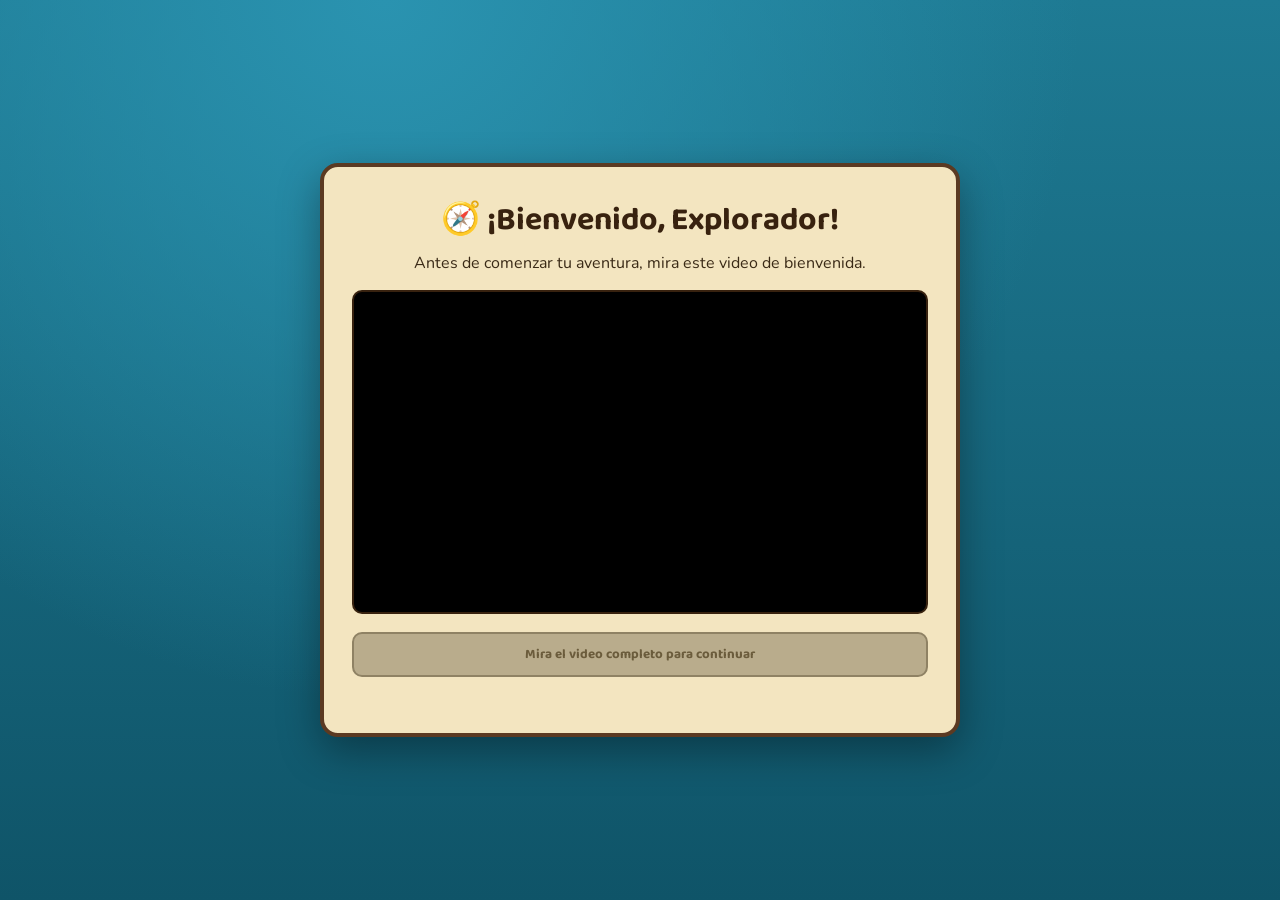
==== source/index.html @ 5573b9b8 "Add files via upload" ====
<!DOCTYPE html>
<html lang="es">
<head>
<meta charset="UTF-8">
<meta name="viewport" content="width=device-width, initial-scale=1.0">
<title>Pasaporte ELE — La aventura del español A1</title>
<link rel="preconnect" href="https://fonts.googleapis.com">
<link href="https://fonts.googleapis.com/css2?family=Baloo+2:wght@500;700;800&family=Nunito:wght@400;600;700;800&display=swap" rel="stylesheet">
<link rel="stylesheet" href="css/style.css">
</head>
<body>

<div class="intro-gate" id="introGate">
  <div class="intro-gate-inner">
    <h1>🧭 ¡Bienvenido, Explorador!</h1>
    <p>Antes de comenzar tu aventura, mira este video de bienvenida.</p>
    <div class="gate-video-wrap">
      <div id="gateYtPlayer"></div>
    </div>
    <button id="gateContinueBtn" class="btn-start gate-btn" disabled>Mira el video completo para continuar</button>
    <button id="gateSkipBtn" class="gate-skip">Ya lo vi, continuar →</button>
  </div>
</div>

<div id="appRoot">

<header class="topbar">
  <div class="brand">🧭 <span>Pasaporte ELE</span></div>
  <nav class="topnav">
    <a href="#map" class="active">🏠 Inicio</a>
    <a href="#" data-soon="Misiones">📖 Misiones</a>
    <a href="#" data-soon="Recompensas">🏆 Recompensas</a>
    <a href="#passport" >🪪 Mi Pasaporte</a>
    <a href="#" data-soon="Comunidad">💬 Comunidad</a>
  </nav>
</header>

<main class="layout">

  <aside class="intro-col">
    <div class="card intro-card">
      <h1>¡Bienvenido, Explorador!</h1>
      <p>Completa las 8 misiones, gana insignias, acumula puntos y conviértete en un <strong>Maestro del Español A1</strong>.</p>
      <div class="intro-btns">
        <a href="#map" class="btn-start">¡Comenzar aventura! →</a>
        <button id="introVideoBtn" class="btn-video">🎬 Ver video de bienvenida</button>
      </div>
    </div>
    <div class="mascot-card">
      <div class="mascot-emoji">🧑‍🦱🦜</div>
      <p class="mascot-quote">"¡Cada misión te acerca a tu meta!"</p>
    </div>
  </aside>

  <section class="map-wrap" id="map">
    <svg class="path-svg" viewBox="0 0 1000 700" preserveAspectRatio="none">
      <path id="routePath" d="" />
    </svg>
    <div class="nodes" id="nodesLayer"></div>
  </section>

  <aside class="passport-col" id="passport">
    <div class="card">
      <h2>★ Mi Pasaporte ELE ★</h2>
      <p class="sub">Colecciona tus 8 insignias y conviértete en un Maestro del Español A1</p>
      <div class="stamp-grid" id="stampGrid"></div>
    </div>
    <div class="card progress-card">
      <h3>Tu progreso</h3>
      <div class="progress-bar"><div class="progress-fill" id="progressFill"></div></div>
      <span class="progress-pct" id="progressPct">0%</span>
      <div class="stats-row">
        <div class="stat"><span class="stat-icon">⭐</span><span id="xpVal">0</span><label>XP</label></div>
        <div class="stat"><span class="stat-icon">🪙</span><span id="coinVal">0</span><label>Monedas</label></div>
        <div class="stat"><span class="stat-icon">🛡️</span><span id="levelVal">1</span><label>Nivel</label></div>
      </div>
    </div>
  </aside>

</main>

<footer class="footer">
  <span>Aprende · Juega · Practica · Gana</span>
  <button id="resetBtn" class="reset-link">Reiniciar progreso</button>
</footer>

<div class="modal-overlay" id="modalOverlay">
  <div class="modal" id="missionModal"></div>
</div>

<div class="toast" id="toast"></div>

</div>

<script src="https://www.youtube.com/iframe_api"></script>
<script src="js/missions-data.js"></script>
<script src="js/app.js"></script>
</body>
</html>
---- source/css/style.css ----
:root {
  --parchment: #F3E5C0;
  --parchment-dark: #E7D19C;
  --wood: #5B3A22;
  --wood-dark: #38220F;
  --ocean: #1E7A93;
  --ocean-deep: #0F5468;
  --jungle: #2F6B3C;
  --jungle-light: #529858;
  --sand: #E9CE95;
  --gold: #D9A441;
  --coral: #C1443A;
  --ink: #3A2A16;

  --font-display: 'Baloo 2', sans-serif;
  --font-body: 'Nunito', sans-serif;
}

* { box-sizing: border-box; }

body {
  margin: 0;
  font-family: var(--font-body);
  color: var(--ink);
  background:
    radial-gradient(ellipse at 30% 0%, #2A93B0 0%, transparent 55%),
    linear-gradient(180deg, var(--ocean) 0%, var(--ocean-deep) 100%);
  min-height: 100vh;
}

h1, h2, h3 { font-family: var(--font-display); margin: 0 0 8px; color: var(--wood-dark); }

/* ---------- Topbar ---------- */
.topbar {
  display: flex;
  align-items: center;
  justify-content: space-between;
  gap: 16px;
  padding: 14px 28px;
  background: repeating-linear-gradient(180deg, var(--wood) 0px, var(--wood) 6px, #6B4527 6px, #6B4527 12px);
  border-bottom: 4px solid var(--wood-dark);
  box-shadow: 0 4px 10px rgba(0,0,0,.25);
  flex-wrap: wrap;
}
.brand {
  font-family: var(--font-display);
  font-weight: 800;
  color: var(--parchment);
  font-size: 1.3rem;
  display: flex;
  align-items: center;
  gap: 8px;
}
.topnav { display: flex; gap: 22px; flex-wrap: wrap; }
.topnav a {
  color: var(--parchment);
  text-decoration: none;
  font-weight: 700;
  font-size: .95rem;
  opacity: .85;
  transition: opacity .15s, transform .15s;
}
.topnav a:hover { opacity: 1; transform: translateY(-1px); }
.topnav a.active { color: var(--gold); opacity: 1; }

/* ---------- Layout ---------- */
.layout {
  display: grid;
  grid-template-columns: 280px minmax(0,1fr) 300px;
  gap: 22px;
  max-width: 1400px;
  margin: 0 auto;
  padding: 26px 20px 60px;
  align-items: start;
}

/* ---------- Cards (parchment) ---------- */
.card {
  background: var(--parchment);
  border: 3px solid var(--wood);
  border-radius: 14px;
  padding: 20px;
  box-shadow: 0 8px 18px rgba(0,0,0,.25), inset 0 0 40px rgba(180,140,70,.25);
  position: relative;
}
.card::before {
  content: "";
  position: absolute; inset: 6px;
  border: 1px dashed rgba(91,58,34,.35);
  border-radius: 9px;
  pointer-events: none;
}

.intro-col { display: flex; flex-direction: column; gap: 18px; position: sticky; top: 20px; }
.intro-card p { line-height: 1.5; }
.intro-btns { display: flex; flex-direction: column; gap: 10px; margin-top: 10px; }
.btn-start {
  display: inline-block;
  background: var(--gold);
  color: var(--wood-dark);
  font-family: var(--font-display);
  font-weight: 700;
  text-decoration: none;
  padding: 10px 18px;
  border-radius: 10px;
  border: 2px solid var(--wood-dark);
  box-shadow: 0 4px 0 var(--wood-dark);
  transition: transform .1s;
  text-align: center;
}
.btn-start:active { transform: translateY(3px); box-shadow: none; }
.btn-video {
  background: var(--ocean);
  color: #fff;
  font-family: var(--font-display);
  font-weight: 700;
  padding: 9px 16px;
  border-radius: 10px;
  border: 2px solid var(--wood-dark);
  box-shadow: 0 4px 0 var(--wood-dark);
  cursor: pointer;
  transition: transform .1s;
}
.btn-video:active { transform: translateY(3px); box-shadow: none; }

.mascot-card {
  background: rgba(255,255,255,.08);
  border: 2px dashed rgba(255,255,255,.4);
  border-radius: 14px;
  padding: 16px;
  text-align: center;
  color: var(--parchment);
}
.mascot-emoji { font-size: 2.4rem; }
.mascot-quote { font-style: italic; opacity: .9; margin: 6px 0 0; }

/* ---------- Map ---------- */
.map-wrap {
  position: relative;
  aspect-ratio: 1219 / 1290;
  width: 100%;
  border-radius: 20px;
  border: 4px solid var(--wood-dark);
  overflow: hidden;
  background: url('../assets/mapa.jpg') center/cover no-repeat, var(--sand);
  box-shadow: 0 10px 30px rgba(0,0,0,.35);
}
.path-svg { position: absolute; inset: 0; width: 100%; height: 100%; }
.path-svg path {
  fill: none;
  stroke: var(--parchment);
  stroke-width: 5;
  stroke-linecap: round;
  stroke-dasharray: 2 16;
  opacity: .8;
}
.nodes { position: absolute; inset: 0; }

.node {
  position: absolute;
  transform: translate(-50%, -50%);
  display: flex;
  flex-direction: column;
  align-items: center;
  gap: 4px;
  background: none;
  border: none;
  cursor: pointer;
  width: 150px;
  font-family: var(--font-body);
  animation: node-appear .5s ease backwards;
  animation-delay: var(--delay, 0s);
}
.node-ring {
  position: absolute;
  top: 26px; left: 50%;
  width: 52px; height: 52px;
  transform: translate(-50%, -50%);
  border-radius: 50%;
  pointer-events: none;
}
.node.unlocked .node-ring { animation: ring-pulse 2.2s ease-out infinite; background: var(--ocean); }
.node.final.unlocked .node-ring { background: var(--gold); }
.node-badge {
  width: 52px; height: 52px;
  border-radius: 50%;
  display: flex; align-items: center; justify-content: center;
  font-family: var(--font-display);
  font-weight: 800;
  font-size: 1.3rem;
  color: #fff;
  border: 3px solid var(--wood-dark);
  box-shadow: 0 4px 0 rgba(0,0,0,.3);
  transition: transform .18s, box-shadow .18s;
  position: relative;
  z-index: 1;
}
.node:hover:not(.locked) .node-badge { transform: scale(1.14) translateY(-3px); box-shadow: 0 7px 14px rgba(0,0,0,.35), 0 0 0 5px rgba(217,164,65,.45); }
.node:hover:not(.locked) .node-label { transform: scale(1.06); background: var(--gold); }
.node.clicked .node-badge { animation: node-pop .26s ease; }
.node.unlocked .node-badge { background: var(--ocean); }
.node.done .node-badge { background: var(--jungle); animation: done-reveal .4s ease; }
.node.locked .node-badge { background: #8a8a8a; cursor: not-allowed; }
.node.final .node-badge { background: var(--gold); color: var(--wood-dark); width: 60px; height: 60px; font-size: 1.6rem; }
.node.locked { cursor: not-allowed; }
.node.shake .node-badge { animation: node-shake .4s ease; }

.node-label {
  background: var(--parchment);
  border: 2px solid var(--wood);
  border-radius: 8px;
  padding: 2px 8px;
  font-weight: 700;
  font-size: .78rem;
  text-align: center;
  white-space: nowrap;
  transition: transform .18s, background .18s;
}
.node-skills {
  font-size: .65rem;
  color: var(--parchment);
  background: var(--wood);
  padding: 1px 7px;
  border-radius: 6px;
  opacity: .9;
}

@keyframes node-appear {
  from { opacity: 0; transform: translate(-50%, -50%) scale(.4); }
  to   { opacity: 1; transform: translate(-50%, -50%) scale(1); }
}
@keyframes ring-pulse {
  0%   { box-shadow: 0 0 0 0 rgba(217,164,65,.55); }
  70%  { box-shadow: 0 0 0 16px rgba(217,164,65,0); }
  100% { box-shadow: 0 0 0 0 rgba(217,164,65,0); }
}
@keyframes node-pop {
  0%   { transform: scale(1); }
  40%  { transform: scale(.82); }
  70%  { transform: scale(1.18); }
  100% { transform: scale(1); }
}
@keyframes done-reveal {
  0%   { transform: scale(.6) rotate(-15deg); }
  60%  { transform: scale(1.15) rotate(6deg); }
  100% { transform: scale(1) rotate(0); }
}
@keyframes node-shake {
  0%, 100% { transform: translateX(0); }
  20% { transform: translateX(-6px) rotate(-4deg); }
  40% { transform: translateX(6px) rotate(4deg); }
  60% { transform: translateX(-4px) rotate(-2deg); }
  80% { transform: translateX(4px) rotate(2deg); }
}

/* ---------- Passport / progress ---------- */
.passport-col { display: flex; flex-direction: column; gap: 18px; position: sticky; top: 20px; }
.sub { font-size: .85rem; opacity: .8; margin-top: -4px; }
.stamp-grid {
  display: grid;
  grid-template-columns: repeat(2, 1fr);
  gap: 12px;
  margin-top: 14px;
}
.stamp-slot {
  aspect-ratio: 1;
  border: 2px dashed var(--wood);
  border-radius: 50%;
  display: flex; align-items: center; justify-content: center;
  font-family: var(--font-display);
  font-size: 1.4rem;
  color: var(--wood);
  opacity: .55;
}
.stamp-slot.filled {
  border-style: solid;
  background: var(--gold);
  opacity: 1;
  box-shadow: 0 3px 0 var(--wood-dark);
}
.stamp-slot img { width: 68%; height: 68%; object-fit: contain; filter: drop-shadow(0 1px 1px rgba(0,0,0,.3)); }
.stamp-slot.stamp-pop { animation: stamp-in .5s cubic-bezier(.3,1.6,.5,1); }
@keyframes stamp-in {
  0%   { transform: scale(2.4) rotate(-25deg); opacity: 0; }
  60%  { transform: scale(.9) rotate(8deg); opacity: 1; }
  100% { transform: scale(1) rotate(0); }
}

.progress-bar {
  height: 16px;
  background: rgba(91,58,34,.2);
  border-radius: 10px;
  overflow: hidden;
  border: 2px solid var(--wood);
}
.progress-fill {
  height: 100%;
  width: 0%;
  background: linear-gradient(90deg, var(--jungle-light), var(--jungle));
  transition: width .4s ease;
}
.progress-pct { font-weight: 800; font-family: var(--font-display); }
.stats-row { display: flex; justify-content: space-between; margin-top: 12px; }
.stat { display: flex; flex-direction: column; align-items: center; font-family: var(--font-display); font-weight: 700; }
.stat-icon { font-size: 1.2rem; }
.stat label { font-family: var(--font-body); font-size: .68rem; font-weight: 600; opacity: .7; }
.stat span.bump { display: inline-block; animation: stat-bump .3s ease; }
@keyframes stat-bump {
  0%   { transform: scale(1); }
  50%  { transform: scale(1.35); color: var(--gold); }
  100% { transform: scale(1); }
}

/* ---------- Footer ---------- */
.footer {
  text-align: center;
  padding: 18px;
  color: var(--parchment);
  font-family: var(--font-display);
  font-weight: 700;
  letter-spacing: .5px;
  display: flex;
  flex-direction: column;
  gap: 6px;
}
.reset-link {
  background: none; border: none;
  color: rgba(255,255,255,.6);
  font-family: var(--font-body);
  font-size: .75rem;
  text-decoration: underline;
  cursor: pointer;
}

/* ---------- Modal ---------- */
.modal-overlay {
  position: fixed; inset: 0;
  background: rgba(20,12,5,.6);
  display: none;
  align-items: center; justify-content: center;
  padding: 20px;
  z-index: 50;
}
.modal-overlay.open { display: flex; }
.modal {
  background: var(--parchment);
  border: 4px solid var(--wood);
  border-radius: 16px;
  max-width: 520px;
  width: 100%;
  max-height: 86vh;
  overflow-y: auto;
  padding: 24px;
  position: relative;
  box-shadow: 0 20px 50px rgba(0,0,0,.4);
}
.modal-close {
  position: absolute; top: 12px; right: 14px;
  background: var(--coral); color: #fff;
  border: 2px solid var(--wood-dark);
  border-radius: 50%;
  width: 30px; height: 30px;
  cursor: pointer;
  font-weight: 700;
}
.modal-header { display: flex; gap: 12px; align-items: center; margin-bottom: 10px; }
.modal-emoji { font-size: 2.2rem; }
.modal-skills { font-size: .78rem; text-transform: uppercase; letter-spacing: .5px; opacity: .7; font-weight: 700; }
.modal-section { margin: 16px 0; }
.modal-section h3 { font-size: 1.05rem; }
.vocab-chips { display: flex; flex-wrap: wrap; gap: 8px; }
.chip {
  background: #fff; border: 2px solid var(--wood);
  border-radius: 20px; padding: 4px 12px; font-weight: 700; font-size: .85rem;
}
.activity-link {
  display: inline-block; margin-top: 6px;
  background: var(--ocean); color: #fff;
  padding: 8px 14px; border-radius: 8px;
  text-decoration: none; font-weight: 700; font-size: .85rem;
  border: 2px solid var(--wood-dark);
}
.badge-section { background: rgba(217,164,65,.25); border-radius: 10px; padding: 10px 14px; }
.resource-label { font-weight: 700; margin: 0 0 6px; }
.resource-note { font-size: .85rem; background: rgba(255,255,255,.5); border-left: 3px solid var(--ocean); padding: 8px 10px; border-radius: 6px; margin-top: 8px; line-height: 1.4; }
.modal-section.soon { opacity: .75; }
.soon-text { font-size: .85rem; font-style: italic; border: 2px dashed var(--wood); border-radius: 8px; padding: 8px 10px; }
.video-wrap, .embed-wrap {
  position: relative;
  width: 100%;
  aspect-ratio: 16 / 9;
  border-radius: 10px;
  overflow: hidden;
  border: 2px solid var(--wood-dark);
}
.video-wrap iframe, .embed-wrap iframe {
  position: absolute; inset: 0;
  width: 100%; height: 100%;
  border: none;
}
.audio-wrap { border-radius: 10px; overflow: hidden; border: 2px solid var(--wood-dark); }
.audio-wrap iframe { width: 100%; height: 120px; border: none; display: block; }
.badge-preview { display: flex; align-items: center; gap: 12px; }
.badge-preview-img { width: 56px; height: 56px; object-fit: contain; filter: drop-shadow(0 2px 3px rgba(0,0,0,.3)); flex-shrink: 0; }
.badge-preview-emoji { font-size: 2.4rem; flex-shrink: 0; }
.badge-preview p { margin: 0; }

/* ---------- Confetti ---------- */
.confetti-piece {
  position: fixed;
  width: 9px; height: 9px;
  border-radius: 2px;
  pointer-events: none;
  z-index: 70;
  animation: confetti-fly .9s ease-out forwards;
}
@keyframes confetti-fly {
  0%   { transform: translate(0,0) rotate(0); opacity: 1; }
  100% { transform: translate(var(--tx), var(--ty)) rotate(var(--rot)); opacity: 0; }
}
.btn-complete {
  width: 100%;
  margin-top: 8px;
  background: var(--jungle);
  color: #fff;
  font-family: var(--font-display);
  font-weight: 700;
  font-size: 1rem;
  padding: 12px;
  border: 2px solid var(--wood-dark);
  border-radius: 10px;
  cursor: pointer;
  box-shadow: 0 4px 0 var(--wood-dark);
}
.btn-complete:active { transform: translateY(3px); box-shadow: none; }
.already-done {
  text-align: center;
  font-family: var(--font-display);
  font-weight: 700;
  color: var(--jungle);
  padding: 10px;
  border: 2px dashed var(--jungle);
  border-radius: 10px;
}

/* ---------- Toast ---------- */
.toast {
  position: fixed;
  bottom: -80px;
  left: 50%;
  transform: translateX(-50%);
  background: var(--wood-dark);
  color: var(--parchment);
  padding: 12px 22px;
  border-radius: 10px;
  font-weight: 700;
  box-shadow: 0 8px 20px rgba(0,0,0,.4);
  transition: bottom .3s ease;
  z-index: 60;
  max-width: 90vw;
  text-align: center;
}
.toast.show { bottom: 26px; }

/* ---------- Responsive ---------- */
@media (max-width: 1080px) {
  .layout { grid-template-columns: 1fr; }
  .intro-col, .passport-col { position: static; }
  .map-wrap { min-height: 560px; }
}
@media (max-width: 520px) {
  .topnav { display: none; }
  .node { width: 110px; }
  .node-label { font-size: .68rem; }
}

/* ---------- Intro video gate ---------- */
#appRoot { display: none; }
body.gate-passed #appRoot { display: block; }
body.gate-passed #introGate { display: none; }

.intro-gate {
  min-height: 100vh;
  display: flex;
  align-items: center;
  justify-content: center;
  padding: 30px 16px;
  background:
    radial-gradient(ellipse at 30% 0%, #2A93B0 0%, transparent 55%),
    linear-gradient(180deg, var(--ocean) 0%, var(--ocean-deep) 100%);
}
.intro-gate-inner {
  background: var(--parchment);
  border: 4px solid var(--wood);
  border-radius: 18px;
  padding: 28px;
  max-width: 640px;
  width: 100%;
  text-align: center;
  box-shadow: 0 14px 40px rgba(0,0,0,.35);
}
.intro-gate-inner h1 { margin-bottom: 6px; }
.intro-gate-inner p { margin: 0 0 16px; }
.gate-video-wrap {
  position: relative;
  width: 100%;
  aspect-ratio: 16/9;
  border-radius: 10px;
  overflow: hidden;
  border: 2px solid var(--wood-dark);
  background: #000;
}
.gate-video-wrap iframe { position: absolute; inset: 0; width: 100%; height: 100%; border: none; }
.gate-btn {
  display: block;
  width: 100%;
  margin-top: 18px;
  border: none;
  font-family: var(--font-display);
  cursor: pointer;
}
.gate-btn:disabled {
  background: #b9ac8c;
  color: #6b5c3c;
  border: 2px solid #8f8264;
  box-shadow: none;
  cursor: not-allowed;
}
.gate-skip {
  display: block;
  margin: 12px auto 0;
  background: none;
  border: none;
  color: var(--wood);
  font-size: .78rem;
  text-decoration: underline;
  cursor: pointer;
  opacity: 0;
  pointer-events: none;
  transition: opacity .3s;
}
.gate-skip.visible { opacity: .7; pointer-events: auto; }
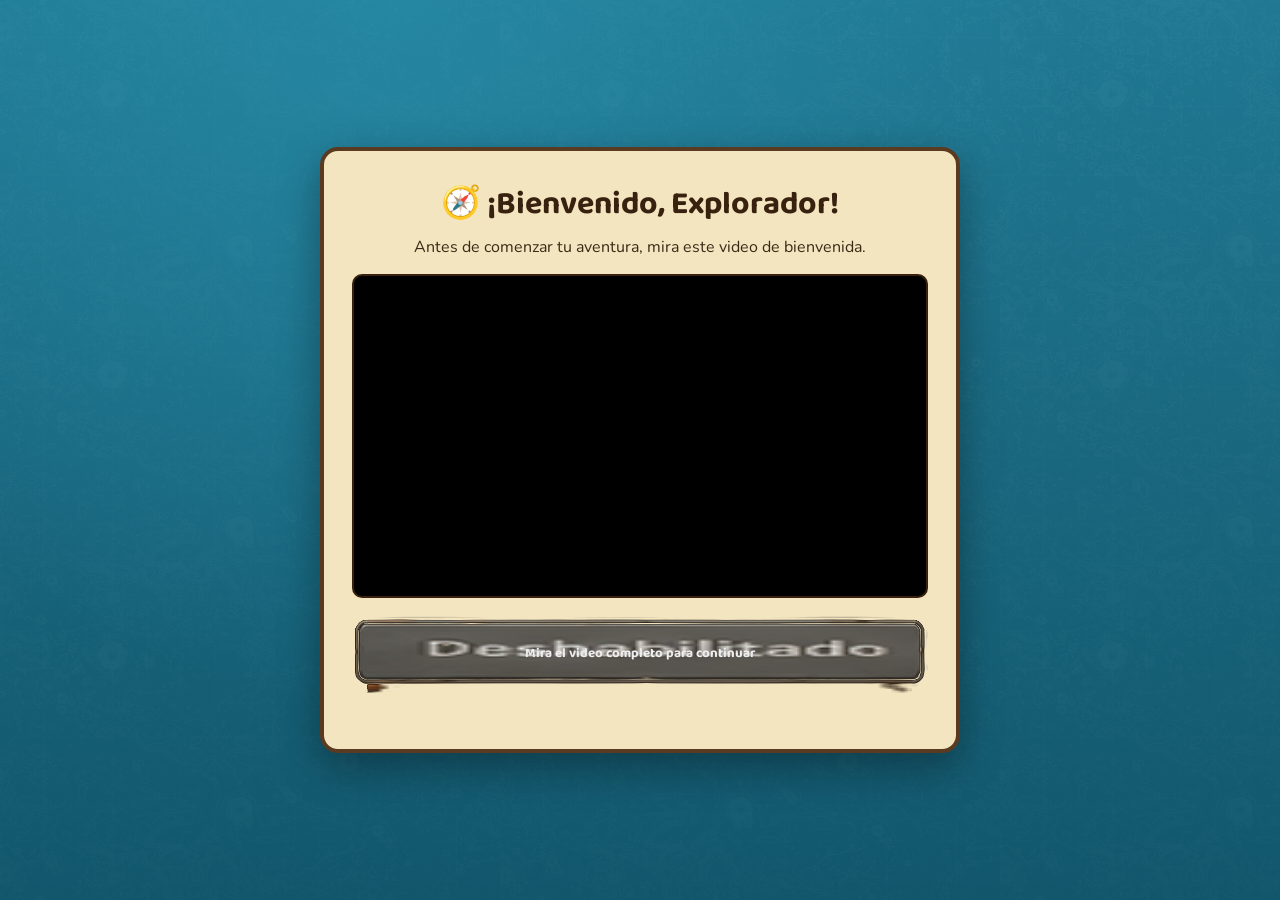
==== commit fa718b54: "Add files via upload" ====
--- a/source/index.html
+++ b/source/index.html
@@ -17,7 +17,7 @@
     <div class="gate-video-wrap">
       <div id="gateYtPlayer"></div>
     </div>
-    <button id="gateContinueBtn" class="btn-start gate-btn" disabled>Mira el video completo para continuar</button>
+    <button id="gateContinueBtn" class="art-btn btn-start gate-btn" disabled>Mira el video completo para continuar</button>
     <button id="gateSkipBtn" class="gate-skip">Ya lo vi, continuar →</button>
   </div>
 </div>
@@ -42,12 +42,12 @@
       <h1>¡Bienvenido, Explorador!</h1>
       <p>Completa las 8 misiones, gana insignias, acumula puntos y conviértete en un <strong>Maestro del Español A1</strong>.</p>
       <div class="intro-btns">
-        <a href="#map" class="btn-start">¡Comenzar aventura! →</a>
-        <button id="introVideoBtn" class="btn-video">🎬 Ver video de bienvenida</button>
+        <a href="#map" class="art-btn btn-start">¡Comenzar aventura! →</a>
+        <button id="introVideoBtn" class="art-btn btn-video">🎬 Ver video de bienvenida</button>
       </div>
     </div>
     <div class="mascot-card">
-      <div class="mascot-emoji">🧑‍🦱🦜</div>
+      <img src="assets/mascot.jpg" alt="Explorador y guacamaya" class="mascot-img">
       <p class="mascot-quote">"¡Cada misión te acerca a tu meta!"</p>
     </div>
   </aside>
@@ -70,9 +70,9 @@
       <div class="progress-bar"><div class="progress-fill" id="progressFill"></div></div>
       <span class="progress-pct" id="progressPct">0%</span>
       <div class="stats-row">
-        <div class="stat"><span class="stat-icon">⭐</span><span id="xpVal">0</span><label>XP</label></div>
-        <div class="stat"><span class="stat-icon">🪙</span><span id="coinVal">0</span><label>Monedas</label></div>
-        <div class="stat"><span class="stat-icon">🛡️</span><span id="levelVal">1</span><label>Nivel</label></div>
+        <div class="stat"><div class="stat-icon-wrap"><img src="assets/star.png" class="stat-icon" alt="XP"></div><span id="xpVal">0</span><label>XP</label></div>
+        <div class="stat"><div class="stat-icon-wrap"><img src="assets/coin.png" class="stat-icon" alt="Monedas"></div><span id="coinVal">0</span><label>Monedas</label></div>
+        <div class="stat"><div class="stat-icon-wrap"><img src="assets/shield.png" class="stat-icon" alt="Nivel"></div><span id="levelVal">1</span><label>Nivel</label></div>
       </div>
     </div>
   </aside>
--- a/source/css/style.css
+++ b/source/css/style.css
@@ -23,8 +23,12 @@
   font-family: var(--font-body);
   color: var(--ink);
   background:
-    radial-gradient(ellipse at 30% 0%, #2A93B0 0%, transparent 55%),
-    linear-gradient(180deg, var(--ocean) 0%, var(--ocean-deep) 100%);
+    radial-gradient(ellipse at 30% 0%, rgba(42,147,176,.55) 0%, transparent 55%),
+    linear-gradient(180deg, rgba(30,122,147,.88) 0%, rgba(15,84,104,.92) 100%),
+    url('../assets/bg-texture.jpg');
+  background-repeat: no-repeat, no-repeat, repeat;
+  background-size: cover, cover, 500px;
+  background-attachment: fixed, fixed, fixed;
   min-height: 100vh;
 }
 
@@ -76,63 +80,62 @@
 
 /* ---------- Cards (parchment) ---------- */
 .card {
-  background: var(--parchment);
+  background: url('../assets/scroll.png') center/cover no-repeat, var(--parchment);
   border: 3px solid var(--wood);
   border-radius: 14px;
-  padding: 20px;
-  box-shadow: 0 8px 18px rgba(0,0,0,.25), inset 0 0 40px rgba(180,140,70,.25);
+  padding: 26px 26px 24px;
+  box-shadow: 0 8px 18px rgba(0,0,0,.25);
   position: relative;
 }
-.card::before {
-  content: "";
-  position: absolute; inset: 6px;
-  border: 1px dashed rgba(91,58,34,.35);
-  border-radius: 9px;
-  pointer-events: none;
-}
+.card::before { content: none; }
+.card h1, .card h2, .card h3 { text-shadow: 0 1px 0 rgba(255,255,255,.35); }
 
 .intro-col { display: flex; flex-direction: column; gap: 18px; position: sticky; top: 20px; }
 .intro-card p { line-height: 1.5; }
 .intro-btns { display: flex; flex-direction: column; gap: 10px; margin-top: 10px; }
-.btn-start {
+
+.art-btn {
   display: inline-block;
-  background: var(--gold);
-  color: var(--wood-dark);
   font-family: var(--font-display);
   font-weight: 700;
+  color: #fff;
   text-decoration: none;
-  padding: 10px 18px;
-  border-radius: 10px;
-  border: 2px solid var(--wood-dark);
-  box-shadow: 0 4px 0 var(--wood-dark);
-  transition: transform .1s;
-  text-align: center;
-}
-.btn-start:active { transform: translateY(3px); box-shadow: none; }
-.btn-video {
-  background: var(--ocean);
-  color: #fff;
-  font-family: var(--font-display);
-  font-weight: 700;
-  padding: 9px 16px;
-  border-radius: 10px;
-  border: 2px solid var(--wood-dark);
-  box-shadow: 0 4px 0 var(--wood-dark);
+  text-align: center;
   cursor: pointer;
-  transition: transform .1s;
-}
-.btn-video:active { transform: translateY(3px); box-shadow: none; }
+  padding: 11px 18px 13px;
+  border-style: solid;
+  border-width: 16px;
+  border-image-slice: 16 fill;
+  border-image-width: 16px;
+  border-image-repeat: stretch;
+  background: none;
+  transition: filter .12s, transform .08s;
+}
+.art-btn:hover { filter: brightness(1.1); }
+.art-btn:active { transform: translateY(2px); filter: brightness(.95); }
+
+.btn-start { border-image-source: url('../assets/btn-secondary.png'); }
+.btn-video { border-image-source: url('../assets/btn-primary.png'); }
+
 
 .mascot-card {
   background: rgba(255,255,255,.08);
   border: 2px dashed rgba(255,255,255,.4);
   border-radius: 14px;
-  padding: 16px;
+  padding: 12px;
   text-align: center;
   color: var(--parchment);
-}
-.mascot-emoji { font-size: 2.4rem; }
-.mascot-quote { font-style: italic; opacity: .9; margin: 6px 0 0; }
+  overflow: hidden;
+}
+.mascot-img {
+  width: 100%;
+  aspect-ratio: 16/9;
+  object-fit: cover;
+  object-position: center 30%;
+  border-radius: 10px;
+  display: block;
+}
+.mascot-quote { font-style: italic; opacity: .9; margin: 10px 0 2px; }
 
 /* ---------- Map ---------- */
 .map-wrap {
@@ -302,7 +305,16 @@
 .progress-pct { font-weight: 800; font-family: var(--font-display); }
 .stats-row { display: flex; justify-content: space-between; margin-top: 12px; }
 .stat { display: flex; flex-direction: column; align-items: center; font-family: var(--font-display); font-weight: 700; }
-.stat-icon { font-size: 1.2rem; }
+.stat-icon-wrap {
+  width: 42px; height: 42px;
+  border-radius: 50%;
+  background: rgba(255,255,255,.75);
+  border: 2px solid var(--wood);
+  display: flex; align-items: center; justify-content: center;
+  box-shadow: 0 2px 4px rgba(0,0,0,.2);
+  margin-bottom: 2px;
+}
+.stat-icon { width: 26px; height: 26px; object-fit: contain; filter: drop-shadow(0 1px 1px rgba(0,0,0,.35)); }
 .stat label { font-family: var(--font-body); font-size: .68rem; font-weight: 600; opacity: .7; }
 .stat span.bump { display: inline-block; animation: stat-bump .3s ease; }
 @keyframes stat-bump {
@@ -421,18 +433,9 @@
 .btn-complete {
   width: 100%;
   margin-top: 8px;
-  background: var(--jungle);
-  color: #fff;
-  font-family: var(--font-display);
-  font-weight: 700;
   font-size: 1rem;
-  padding: 12px;
-  border: 2px solid var(--wood-dark);
-  border-radius: 10px;
-  cursor: pointer;
-  box-shadow: 0 4px 0 var(--wood-dark);
-}
-.btn-complete:active { transform: translateY(3px); box-shadow: none; }
+}
+.btn-complete { border-image-source: url('../assets/btn-confirm.png'); }
 .already-done {
   text-align: center;
   font-family: var(--font-display);
@@ -486,8 +489,11 @@
   justify-content: center;
   padding: 30px 16px;
   background:
-    radial-gradient(ellipse at 30% 0%, #2A93B0 0%, transparent 55%),
-    linear-gradient(180deg, var(--ocean) 0%, var(--ocean-deep) 100%);
+    radial-gradient(ellipse at 30% 0%, rgba(42,147,176,.55) 0%, transparent 55%),
+    linear-gradient(180deg, rgba(30,122,147,.88) 0%, rgba(15,84,104,.92) 100%),
+    url('../assets/bg-texture.jpg');
+  background-repeat: no-repeat, no-repeat, repeat;
+  background-size: cover, cover, 500px;
 }
 .intro-gate-inner {
   background: var(--parchment);
@@ -515,16 +521,13 @@
   display: block;
   width: 100%;
   margin-top: 18px;
-  border: none;
-  font-family: var(--font-display);
   cursor: pointer;
 }
 .gate-btn:disabled {
-  background: #b9ac8c;
-  color: #6b5c3c;
-  border: 2px solid #8f8264;
-  box-shadow: none;
+  border-image-source: url('../assets/btn-disabled.png');
+  color: #eee;
   cursor: not-allowed;
+  filter: none;
 }
 .gate-skip {
   display: block;
